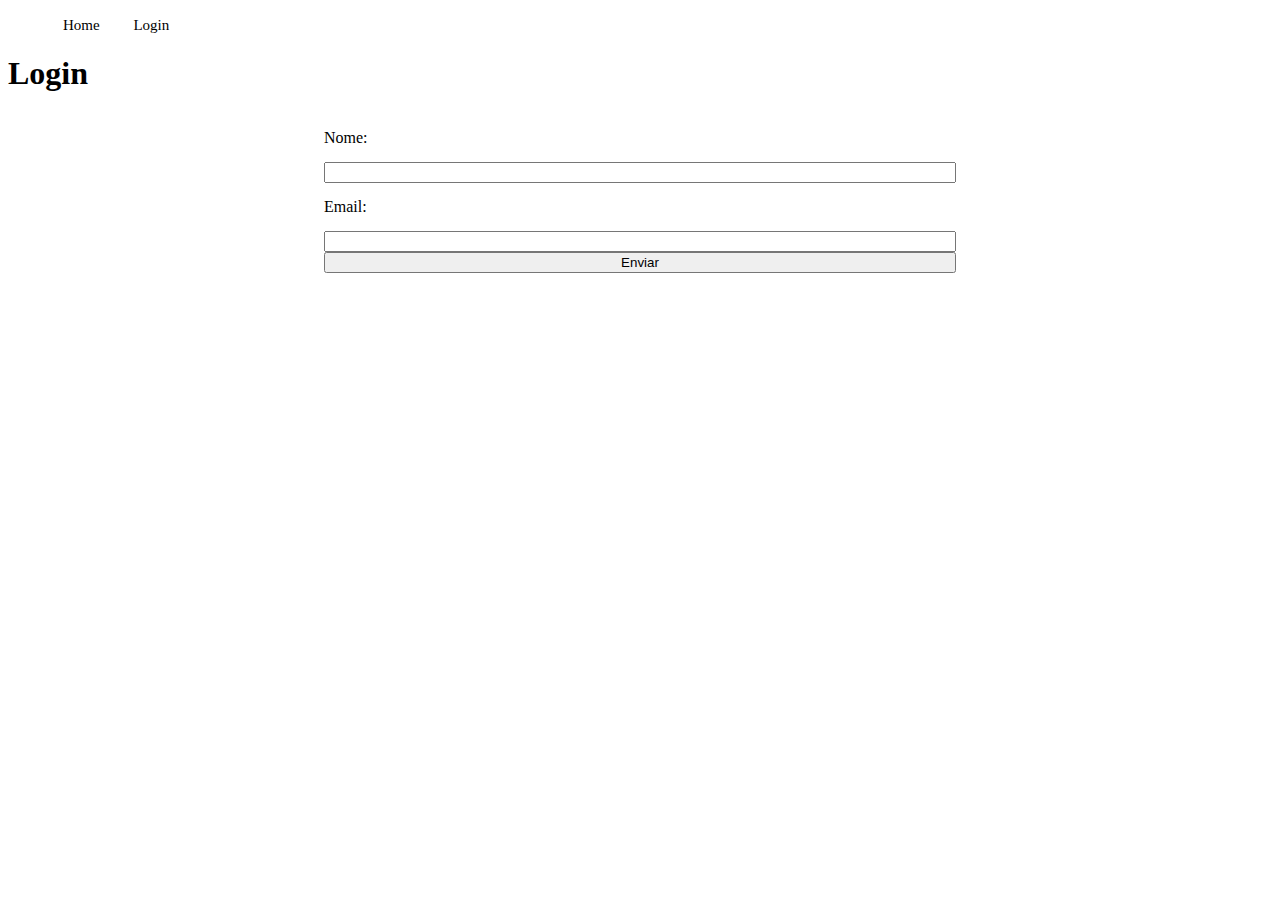
==== login.html @ 1d7d4a51 "HTML5 e CSS3" ====
<!DOCTYPE html>
<html lang="pt-br">
<head>
    <meta charset="UTF-8">
    <meta http-equiv="X-UA-Compatible" content="IE=edge">
    <meta name="viewport" content="width=device-width, initial-scale=1.0">
    <link rel="stylesheet" type="text/css" href="/assets/css/styles.css">
    <title>Login</title>
</head>

<body>
    <ul id="menu">
        <li><a href="index.html"> Home </a></li>
        <li><a href="login.html"> Login </a></li>
    </ul>

    <h1>Login</h1>
    <div class="coluna"> 
        <form>
            <label for="nome">Nome: </label>
            <input type="text" id="nome">
            <label for="email">Email: </label>
            <input type="email" id="email">
            <button>Enviar</button>
        </form>
    </div>


</body>
</html>
---- assets/css/styles.css ----
.button{
    background-color: #ffffff; /* Green */
    border: none;
    padding: 15px;
    text-align: center;
    margin: 4px 2px;
    cursor: pointer;
    transition: 0.4s;
    text-decoration: none;
}
.button{
    background-color: white; 
    color: #f3a348; 
    border: 2px solid #f3a348;
}

.button1:hover{
    background-color: #f3a348;
    color: #ffffff;
    box-shadow: 0 6px 16px 0 rgba(219, 152, 64, 0.514), 0 12px 25px 0 rgba(245, 168, 67,0.19);
}

.coluna{
    display: flex;
    align-items: center;
    justify-content: center;
}

.coluna form{
    display: flex;
    width: 50%;
    height: 50%;
    flex-direction: column; 
}

.coluna form label{
    padding-top: 15px;
    padding-bottom: 15px;
}

div{
    align-items: center;
}

#menu li{
    display: inline;
    padding: 15px;
    
}

#menu li a {
    text-decoration: none;
    color: black;
    font-size: 15px;
}

#menu li a:hover{
    color: brown;
}
footer{
    text-align: center;
}

.redes{
    display: flex;
    justify-content: center;
    
}

.redes img{
    width: 50px;
    height: 50px;
    padding: 10px;

}
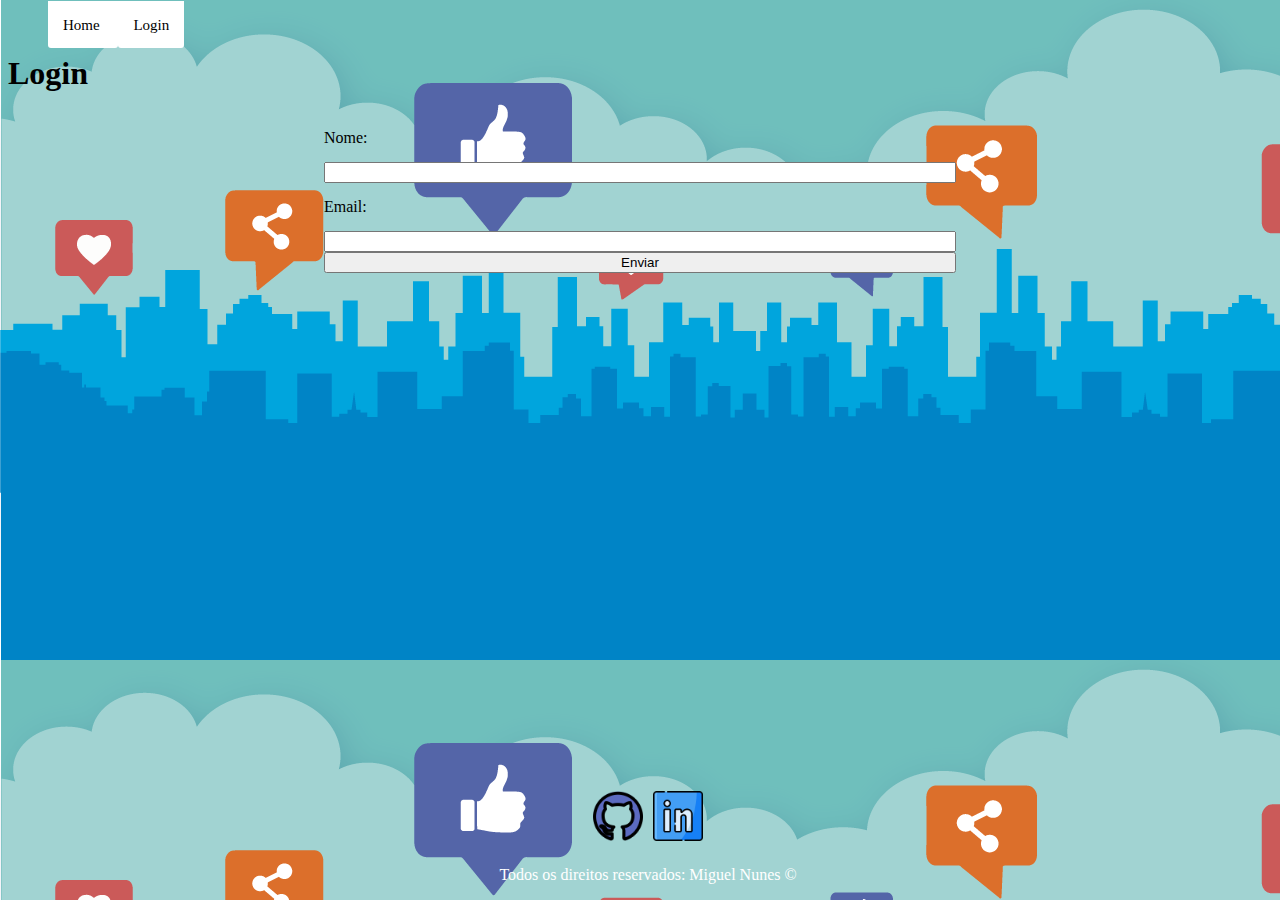
==== commit ac6781fa: "Fix: footer arrumado" ====
--- a/login.html
+++ b/login.html
@@ -9,7 +9,7 @@
 </head>
 
 <body>
-    <ul id="menu">
+    <ul id="menu-button">
         <li><a href="index.html"> Home </a></li>
         <li><a href="login.html"> Login </a></li>
     </ul>
@@ -24,7 +24,15 @@
             <button>Enviar</button>
         </form>
     </div>
-
+    <footer>
+        <div class="redes">
+            <a href="https://github.com/miguelaugusto-bot"><img src="/assets/img/github.png" alt="Logo do GitHub"></a>
+            <a href="https://www.linkedin.com/in/miguel-nunes-02a6591a9/"><img src="/assets/img/logotipo-do-linkedin.png" alt="Logo do Linkedin"></a>
+        </div>
+        <p id="direitos" style="color: #ffffff;">
+            Todos os direitos reservados: Miguel Nunes &copy
+        </p>
+    </footer>
 
 </body>
 </html>--- a/assets/css/styles.css
+++ b/assets/css/styles.css
@@ -1,5 +1,34 @@
+/* Pagina incial de apresentação do projeto */
+body{
+    background-image: url("/assets/img/background.png");
+    height: auto;
+    width: auto;
+    overflow-x: hidden;
+}
+
+.center{
+    display: flex;
+    background-color: #ffffff;
+    width: auto;
+    height: auto;
+    justify-content: center;
+    padding: 5%;
+    flex-direction: column; 
+    border-radius: 3px;
+}
+
+footer{
+    display: flex;
+    position:absolute;
+    bottom: 0;
+    width: 100%;
+    flex-flow: wrap column;
+   
+    
+}
+
 .button{
-    background-color: #ffffff; /* Green */
+    background-color: #ffffff;
     border: none;
     padding: 15px;
     text-align: center;
@@ -19,6 +48,26 @@
     color: #ffffff;
     box-shadow: 0 6px 16px 0 rgba(219, 152, 64, 0.514), 0 12px 25px 0 rgba(245, 168, 67,0.19);
 }
+
+.redes{
+    display: flex;
+    justify-content: center;
+}
+
+.redes img{
+    width: 50px;
+    height: 50px;
+    padding: 5px;
+
+}
+
+#direitos{
+    display: flex;
+    justify-content: center;
+}
+
+/*Pagina de login/cadastro */
+
 
 .coluna{
     display: flex;
@@ -42,34 +91,19 @@
     align-items: center;
 }
 
-#menu li{
+#menu-button li{
     display: inline;
     padding: 15px;
-    
+    background-color: #ffffff;
+    border-radius: 0px 0px 3px 3px;
 }
 
-#menu li a {
+#menu-button li a {
     text-decoration: none;
     color: black;
     font-size: 15px;
 }
 
-#menu li a:hover{
+#menu-button li a:hover{
     color: brown;
-}
-footer{
-    text-align: center;
-}
-
-.redes{
-    display: flex;
-    justify-content: center;
-    
-}
-
-.redes img{
-    width: 50px;
-    height: 50px;
-    padding: 10px;
-
 }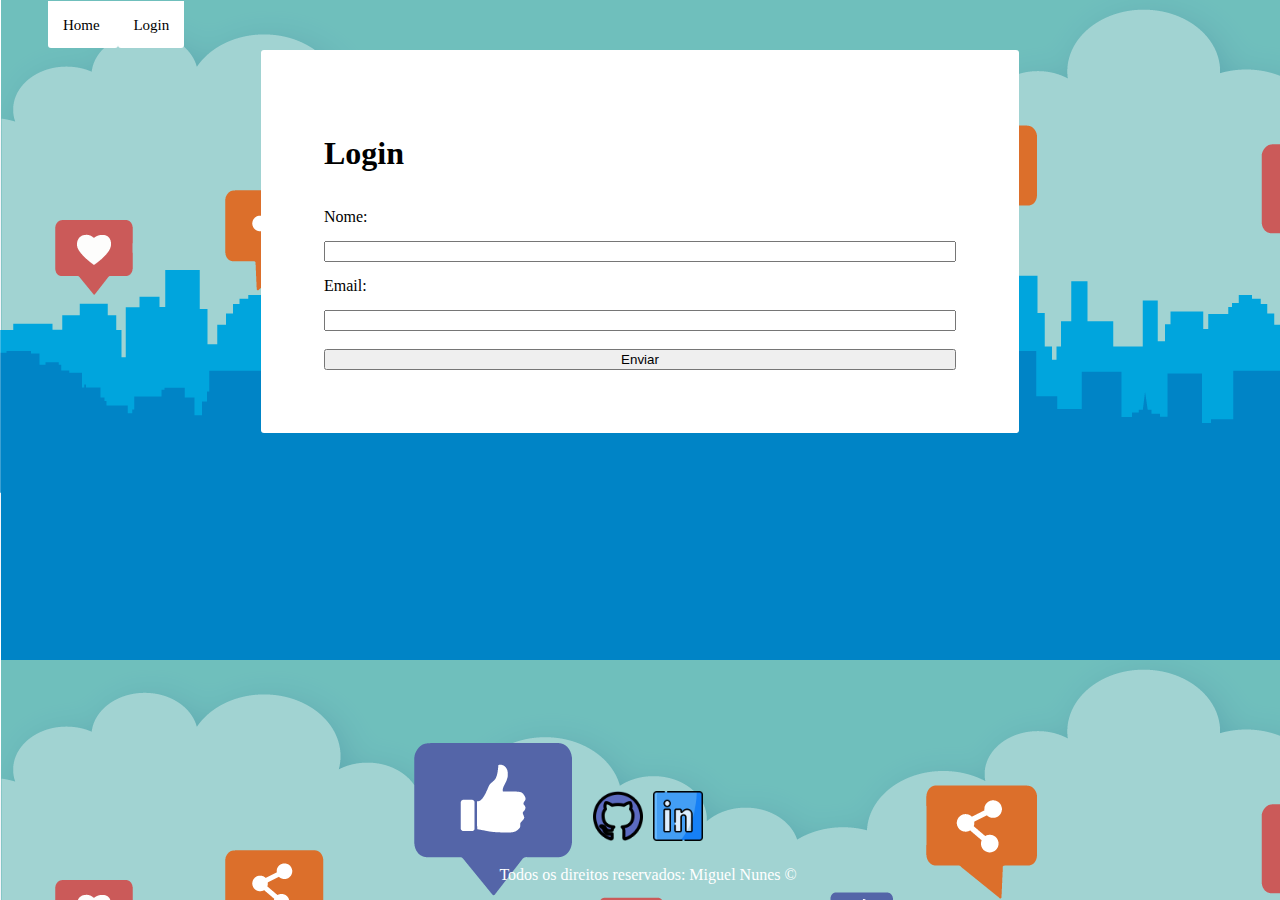
==== commit 4644f452: "Refactor: Alteração nos arquivos html e criação do arquivo .js" ====
--- a/login.html
+++ b/login.html
@@ -14,14 +14,18 @@
         <li><a href="login.html"> Login </a></li>
     </ul>
 
-    <h1>Login</h1>
+    
     <div class="coluna"> 
-        <form>
+        <form class="center"> 
+            <h1>Login</h1>          
             <label for="nome">Nome: </label>
-            <input type="text" id="nome">
+            <input type="text" id="nome" onkeyup="validaNome()">
+            <div id="txtNome"></div>
             <label for="email">Email: </label>
-            <input type="email" id="email">
-            <button>Enviar</button>
+            <input type="email" id="email" onkeyup="validaEmail()">
+            <div id="txtEmail"></div>
+            <br>
+            <button onclick="login()">Enviar</button>
         </form>
     </div>
     <footer>
@@ -34,5 +38,6 @@
         </p>
     </footer>
 
+    <script src="/assets/js/script.js"></script>
 </body>
 </html>